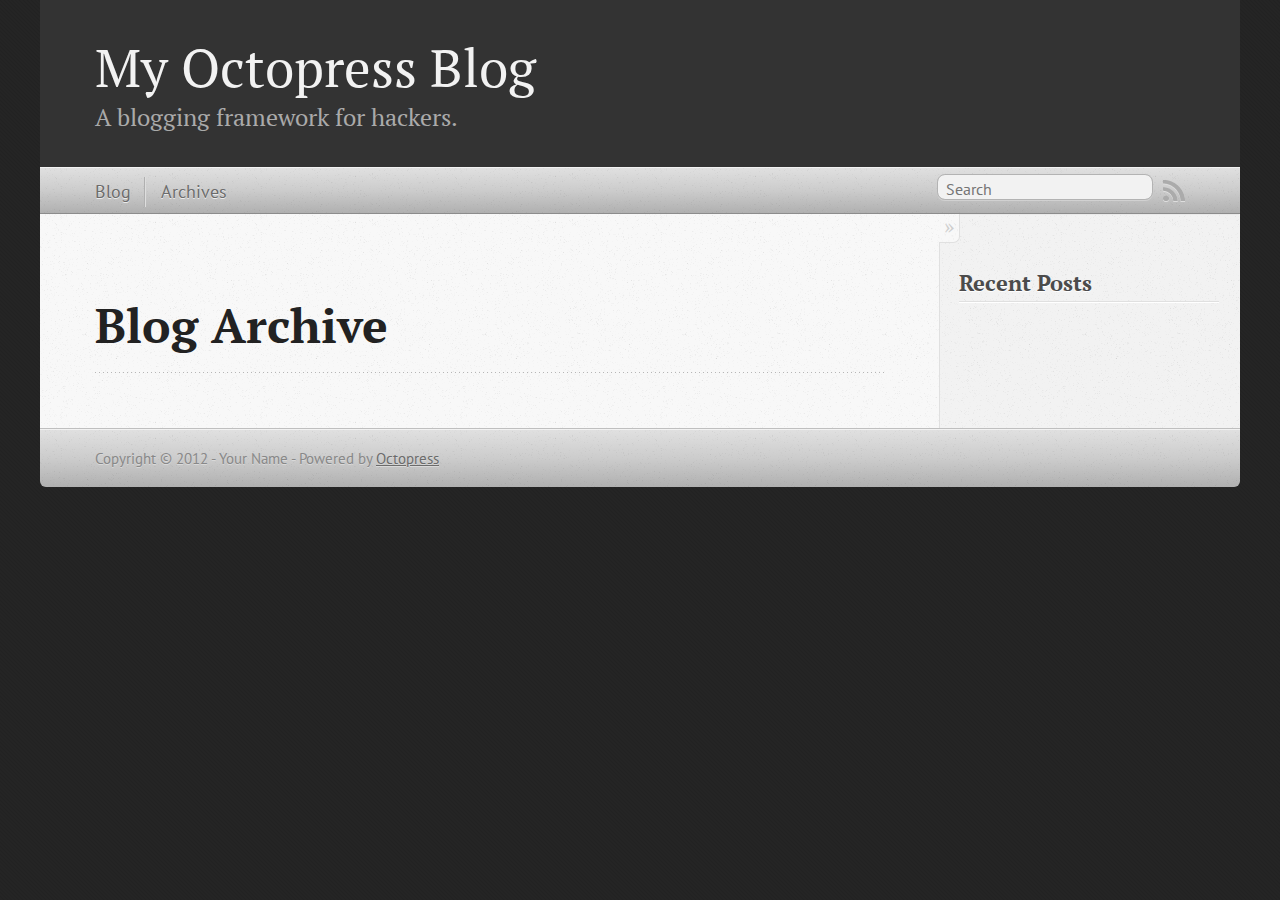
==== blog/archives/index.html @ cbdcf26c "Site updated at 2013-01-01 01:05:30 UTC" ====
<!DOCTYPE html>
<!--[if IEMobile 7 ]><html class="no-js iem7"><![endif]-->
<!--[if lt IE 9]><html class="no-js lte-ie8"><![endif]-->
<!--[if (gt IE 8)|(gt IEMobile 7)|!(IEMobile)|!(IE)]><!--><html class="no-js" lang="en"><!--<![endif]-->
<head>
  <meta charset="utf-8">
  <title>Blog Archive - My Octopress Blog</title>
  <meta name="author" content="Your Name">

  
  <meta name="description" content=" Blog Archive Recent Posts ">
  

  <!-- http://t.co/dKP3o1e -->
  <meta name="HandheldFriendly" content="True">
  <meta name="MobileOptimized" content="320">
  <meta name="viewport" content="width=device-width, initial-scale=1">

  
  <link rel="canonical" href="http://rmcl.github.com/blog/archives/">
  <link href="/favicon.png" rel="icon">
  <link href="/stylesheets/screen.css" media="screen, projection" rel="stylesheet" type="text/css">
  <script src="/javascripts/modernizr-2.0.js"></script>
  <script src="/javascripts/ender.js"></script>
  <script src="/javascripts/octopress.js" type="text/javascript"></script>
  <link href="/atom.xml" rel="alternate" title="My Octopress Blog" type="application/atom+xml">
  <!--Fonts from Google"s Web font directory at http://google.com/webfonts -->
<link href="http://fonts.googleapis.com/css?family=PT+Serif:regular,italic,bold,bolditalic" rel="stylesheet" type="text/css">
<link href="http://fonts.googleapis.com/css?family=PT+Sans:regular,italic,bold,bolditalic" rel="stylesheet" type="text/css">

  

</head>

<body   >
  <header role="banner"><hgroup>
  <h1><a href="/">My Octopress Blog</a></h1>
  
    <h2>A blogging framework for hackers.</h2>
  
</hgroup>

</header>
  <nav role="navigation"><ul class="subscription" data-subscription="rss">
  <li><a href="/atom.xml" rel="subscribe-rss" title="subscribe via RSS">RSS</a></li>
  
</ul>
  
<form action="http://google.com/search" method="get">
  <fieldset role="search">
    <input type="hidden" name="q" value="site:rmcl.github.com" />
    <input class="search" type="text" name="q" results="0" placeholder="Search"/>
  </fieldset>
</form>
  
<ul class="main-navigation">
  <li><a href="/">Blog</a></li>
  <li><a href="/blog/archives">Archives</a></li>
</ul>

</nav>
  <div id="main">
    <div id="content">
      <div>
<article role="article">
  
  <header>
    <h1 class="entry-title">Blog Archive</h1>
    
  </header>
  
  <div id="blog-archives">

</div>

  
</article>

</div>

<aside class="sidebar">
  
    <section>
  <h1>Recent Posts</h1>
  <ul id="recent_posts">
    
  </ul>
</section>






  
</aside>


    </div>
  </div>
  <footer role="contentinfo"><p>
  Copyright &copy; 2012 - Your Name -
  <span class="credit">Powered by <a href="http://octopress.org">Octopress</a></span>
</p>

</footer>
  







  <script type="text/javascript">
    (function(){
      var twitterWidgets = document.createElement('script');
      twitterWidgets.type = 'text/javascript';
      twitterWidgets.async = true;
      twitterWidgets.src = 'http://platform.twitter.com/widgets.js';
      document.getElementsByTagName('head')[0].appendChild(twitterWidgets);
    })();
  </script>





</body>
</html>
---- stylesheets/screen.css ----
html,body,div,span,applet,object,iframe,h1,h2,h3,h4,h5,h6,p,blockquote,pre,a,abbr,acronym,address,big,cite,code,del,dfn,em,img,ins,kbd,q,s,samp,small,strike,strong,sub,sup,tt,var,b,u,i,center,dl,dt,dd,ol,ul,li,fieldset,form,label,legend,table,caption,tbody,tfoot,thead,tr,th,td,article,aside,canvas,details,embed,figure,figcaption,footer,header,hgroup,menu,nav,output,ruby,section,summary,time,mark,audio,video{margin:0;padding:0;border:0;font:inherit;font-size:100%;vertical-align:baseline}html{line-height:1}ol,ul{list-style:none}table{border-collapse:collapse;border-spacing:0}caption,th,td{text-align:left;font-weight:normal;vertical-align:middle}q,blockquote{quotes:none}q:before,q:after,blockquote:before,blockquote:after{content:"";content:none}a img{border:none}article,aside,details,figcaption,figure,footer,header,hgroup,menu,nav,section,summary{display:block}article,aside,details,figcaption,figure,footer,header,hgroup,menu,nav,section,summary{display:block}a{color:#1863a1}a:visited{color:#751590}a:focus{color:#0181eb}a:hover{color:#0181eb}a:active{color:#01579f}aside.sidebar a{color:#1863a1}aside.sidebar a:focus{color:#0181eb}aside.sidebar a:hover{color:#0181eb}aside.sidebar a:active{color:#01579f}a{-webkit-transition:color 0.3s;-moz-transition:color 0.3s;-o-transition:color 0.3s;transition:color 0.3s}html{background:#252525 url('/images/line-tile.png?1357002258') top left}body>div{background:#f2f2f2 url('/images/noise.png?1357002258') top left;border-bottom:1px solid #bfbfbf}body>div>div{background:#f8f8f8 url('/images/noise.png?1357002258') top left;border-right:1px solid #e0e0e0}.heading,body>header h1,h1,h2,h3,h4,h5,h6{font-family:"PT Serif","Georgia","Helvetica Neue",Arial,sans-serif}.sans,body>header h2,article header p.meta,article>footer,#content .blog-index footer,html .gist .gist-file .gist-meta,#blog-archives a.category,#blog-archives time,aside.sidebar section,body>footer{font-family:"PT Sans","Helvetica Neue",Arial,sans-serif}.serif,body,#content .blog-index a[rel=full-article]{font-family:"PT Serif",Georgia,Times,"Times New Roman",serif}.mono,pre,code,tt,p code,li code{font-family:Menlo,Monaco,"Andale Mono","lucida console","Courier New",monospace}body>header h1{font-size:2.2em;font-family:"PT Serif","Georgia","Helvetica Neue",Arial,sans-serif;font-weight:normal;line-height:1.2em;margin-bottom:0.6667em}body>header h2{font-family:"PT Serif","Georgia","Helvetica Neue",Arial,sans-serif}body{line-height:1.5em;color:#222}h1{font-size:2.2em;line-height:1.2em}@media only screen and (min-width: 992px){body{font-size:1.15em}h1{font-size:2.6em;line-height:1.2em}}h1,h2,h3,h4,h5,h6{text-rendering:optimizelegibility;margin-bottom:1em;font-weight:bold}h2,section h1{font-size:1.5em}h3,section h2,section section h1{font-size:1.3em}h4,section h3,section section h2,section section section h1{font-size:1em}h5,section h4,section section h3{font-size:.9em}h6,section h5,section section h4,section section section h3{font-size:.8em}p,blockquote,ul,ol{margin-bottom:1.5em}ul{list-style-type:disc}ul ul{list-style-type:circle;margin-bottom:0px}ul ul ul{list-style-type:square;margin-bottom:0px}ol{list-style-type:decimal}ol ol{list-style-type:lower-alpha;margin-bottom:0px}ol ol ol{list-style-type:lower-roman;margin-bottom:0px}ul,ul ul,ul ol,ol,ol ul,ol ol{margin-left:1.3em}strong{font-weight:bold}em{font-style:italic}sup,sub{font-size:0.8em;position:relative;display:inline-block}sup{top:-0.5em}sub{bottom:-0.5em}q{font-style:italic}q:before{content:"\201C"}q:after{content:"\201D"}em,dfn{font-style:italic}strong,dfn{font-weight:bold}del,s{text-decoration:line-through}abbr,acronym{border-bottom:1px dotted;cursor:help}sub,sup{line-height:0}hr{margin-bottom:0.2em}small{font-size:.8em}big{font-size:1.2em}blockquote{font-style:italic;position:relative;font-size:1.2em;line-height:1.5em;padding-left:1em;border-left:4px solid rgba(170,170,170,0.5)}blockquote cite{font-style:italic}blockquote cite a{color:#aaa !important;word-wrap:break-word}blockquote cite:before{content:'\2014';padding-right:.3em;padding-left:.3em;color:#aaa}@media only screen and (min-width: 992px){blockquote{padding-left:1.5em;border-left-width:4px}}.pullquote-right:before,.pullquote-left:before{padding:0;border:none;content:attr(data-pullquote);float:right;width:45%;margin:.5em 0 1em 1.5em;position:relative;top:7px;font-size:1.4em;line-height:1.45em}.pullquote-left:before{float:left;margin:.5em 1.5em 1em 0}.force-wrap,article a,aside.sidebar a{white-space:-moz-pre-wrap;white-space:-pre-wrap;white-space:-o-pre-wrap;white-space:pre-wrap;word-wrap:break-word}.group,body>header,body>nav,body>footer,body #content>article,body #content>div>article,body #content>div>section,body div.pagination,aside.sidebar,#main,#content,.sidebar{*zoom:1}.group:after,body>header:after,body>nav:after,body>footer:after,body #content>article:after,body #content>div>article:after,body #content>div>section:after,body div.pagination:after,aside.sidebar:after,#main:after,#content:after,.sidebar:after{content:"";display:table;clear:both}body{-webkit-text-size-adjust:none;max-width:1200px;position:relative;margin:0 auto}body>header,body>nav,body>footer,body #content>article,body #content>div>article,body #content>div>section{padding-left:18px;padding-right:18px}@media only screen and (min-width: 480px){body>header,body>nav,body>footer,body #content>article,body #content>div>article,body #content>div>section{padding-left:25px;padding-right:25px}}@media only screen and (min-width: 768px){body>header,body>nav,body>footer,body #content>article,body #content>div>article,body #content>div>section{padding-left:35px;padding-right:35px}}@media only screen and (min-width: 992px){body>header,body>nav,body>footer,body #content>article,body #content>div>article,body #content>div>section{padding-left:55px;padding-right:55px}}body div.pagination{margin-left:18px;margin-right:18px}@media only screen and (min-width: 480px){body div.pagination{margin-left:25px;margin-right:25px}}@media only screen and (min-width: 768px){body div.pagination{margin-left:35px;margin-right:35px}}@media only screen and (min-width: 992px){body div.pagination{margin-left:55px;margin-right:55px}}body>header{font-size:1em;padding-top:1.5em;padding-bottom:1.5em}#content{overflow:hidden}#content>div,#content>article{width:100%}aside.sidebar{float:none;padding:0 18px 1px;background-color:#f7f7f7;border-top:1px solid #e0e0e0}.flex-content,article img,article video,article .flash-video,aside.sidebar img{max-width:100%;height:auto}.basic-alignment.left,article img.left,article video.left,article .left.flash-video,aside.sidebar img.left{float:left;margin-right:1.5em}.basic-alignment.right,article img.right,article video.right,article .right.flash-video,aside.sidebar img.right{float:right;margin-left:1.5em}.basic-alignment.center,article img.center,article video.center,article .center.flash-video,aside.sidebar img.center{display:block;margin:0 auto 1.5em}.basic-alignment.left,article img.left,article video.left,article .left.flash-video,aside.sidebar img.left,.basic-alignment.right,article img.right,article video.right,article .right.flash-video,aside.sidebar img.right{margin-bottom:.8em}.toggle-sidebar,.no-sidebar .toggle-sidebar{display:none}@media only screen and (min-width: 750px){body.sidebar-footer aside.sidebar{float:none;width:auto;clear:left;margin:0;padding:0 35px 1px;background-color:#f7f7f7;border-top:1px solid #eaeaea}body.sidebar-footer aside.sidebar section.odd,body.sidebar-footer aside.sidebar section.even{float:left;width:48%}body.sidebar-footer aside.sidebar section.odd{margin-left:0}body.sidebar-footer aside.sidebar section.even{margin-left:4%}body.sidebar-footer aside.sidebar.thirds section{width:30%;margin-left:5%}body.sidebar-footer aside.sidebar.thirds section.first{margin-left:0;clear:both}}body.sidebar-footer #content{margin-right:0px}body.sidebar-footer .toggle-sidebar{display:none}@media only screen and (min-width: 550px){body>header{font-size:1em}}@media only screen and (min-width: 750px){aside.sidebar{float:none;width:auto;clear:left;margin:0;padding:0 35px 1px;background-color:#f7f7f7;border-top:1px solid #eaeaea}aside.sidebar section.odd,aside.sidebar section.even{float:left;width:48%}aside.sidebar section.odd{margin-left:0}aside.sidebar section.even{margin-left:4%}aside.sidebar.thirds section{width:30%;margin-left:5%}aside.sidebar.thirds section.first{margin-left:0;clear:both}}@media only screen and (min-width: 768px){body{-webkit-text-size-adjust:auto}body>header{font-size:1.2em}#main{padding:0;margin:0 auto}#content{overflow:visible;margin-right:240px;position:relative}.no-sidebar #content{margin-right:0;border-right:0}.collapse-sidebar #content{margin-right:20px}#content>div,#content>article{padding-top:17.5px;padding-bottom:17.5px;float:left}aside.sidebar{width:210px;padding:0 15px 15px;background:none;clear:none;float:left;margin:0 -100% 0 0}aside.sidebar section{width:auto;margin-left:0}aside.sidebar section.odd,aside.sidebar section.even{float:none;width:auto;margin-left:0}.collapse-sidebar aside.sidebar{float:none;width:auto;clear:left;margin:0;padding:0 35px 1px;background-color:#f7f7f7;border-top:1px solid #eaeaea}.collapse-sidebar aside.sidebar section.odd,.collapse-sidebar aside.sidebar section.even{float:left;width:48%}.collapse-sidebar aside.sidebar section.odd{margin-left:0}.collapse-sidebar aside.sidebar section.even{margin-left:4%}.collapse-sidebar aside.sidebar.thirds section{width:30%;margin-left:5%}.collapse-sidebar aside.sidebar.thirds section.first{margin-left:0;clear:both}}@media only screen and (min-width: 992px){body>header{font-size:1.3em}#content{margin-right:300px}#content>div,#content>article{padding-top:27.5px;padding-bottom:27.5px}aside.sidebar{width:260px;padding:1.2em 20px 20px}.collapse-sidebar aside.sidebar{padding-left:55px;padding-right:55px}}@media only screen and (min-width: 768px){ul,ol{margin-left:0}}body>header{background:#333}body>header h1{display:inline-block;margin:0}body>header h1 a,body>header h1 a:visited,body>header h1 a:hover{color:#f2f2f2;text-decoration:none}body>header h2{margin:.2em 0 0;font-size:1em;color:#aaa;font-weight:normal}body>nav{position:relative;background-color:#ccc;background:url('/images/noise.png?1357002258'),-webkit-gradient(linear, 50% 0%, 50% 100%, color-stop(0%, #e0e0e0), color-stop(50%, #cccccc), color-stop(100%, #b0b0b0));background:url('/images/noise.png?1357002258'),-webkit-linear-gradient(#e0e0e0,#cccccc,#b0b0b0);background:url('/images/noise.png?1357002258'),-moz-linear-gradient(#e0e0e0,#cccccc,#b0b0b0);background:url('/images/noise.png?1357002258'),-o-linear-gradient(#e0e0e0,#cccccc,#b0b0b0);background:url('/images/noise.png?1357002258'),linear-gradient(#e0e0e0,#cccccc,#b0b0b0);border-top:1px solid #f2f2f2;border-bottom:1px solid #8c8c8c;padding-top:.35em;padding-bottom:.35em}body>nav form{-webkit-background-clip:padding;-moz-background-clip:padding;background-clip:padding-box;margin:0;padding:0}body>nav form .search{padding:.3em .5em 0;font-size:.85em;font-family:"PT Sans","Helvetica Neue",Arial,sans-serif;line-height:1.1em;width:95%;-webkit-border-radius:0.5em;-moz-border-radius:0.5em;-ms-border-radius:0.5em;-o-border-radius:0.5em;border-radius:0.5em;-webkit-background-clip:padding;-moz-background-clip:padding;background-clip:padding-box;-webkit-box-shadow:#d1d1d1 0 1px;-moz-box-shadow:#d1d1d1 0 1px;box-shadow:#d1d1d1 0 1px;background-color:#f2f2f2;border:1px solid #b3b3b3;color:#888}body>nav form .search:focus{color:#444;border-color:#80b1df;-webkit-box-shadow:#80b1df 0 0 4px,#80b1df 0 0 3px inset;-moz-box-shadow:#80b1df 0 0 4px,#80b1df 0 0 3px inset;box-shadow:#80b1df 0 0 4px,#80b1df 0 0 3px inset;background-color:#fff;outline:none}body>nav fieldset[role=search]{float:right;width:48%}body>nav fieldset.mobile-nav{float:left;width:48%}body>nav fieldset.mobile-nav select{width:100%;font-size:.8em;border:1px solid #888}body>nav ul{display:none}@media only screen and (min-width: 550px){body>nav{font-size:.9em}body>nav ul{margin:0;padding:0;border:0;overflow:hidden;*zoom:1;float:left;display:block;padding-top:.15em}body>nav ul li{list-style-image:none;list-style-type:none;margin-left:0;white-space:nowrap;display:inline;float:left;padding-left:0;padding-right:0}body>nav ul li:first-child,body>nav ul li.first{padding-left:0}body>nav ul li:last-child{padding-right:0}body>nav ul li.last{padding-right:0}body>nav ul.subscription{margin-left:.8em;float:right}body>nav ul.subscription li:last-child a{padding-right:0}body>nav ul li{margin:0}body>nav a{color:#6b6b6b;font-family:"PT Sans","Helvetica Neue",Arial,sans-serif;text-shadow:#ebebeb 0 1px;float:left;text-decoration:none;font-size:1.1em;padding:.1em 0;line-height:1.5em}body>nav a:visited{color:#6b6b6b}body>nav a:hover{color:#2b2b2b}body>nav li+li{border-left:1px solid #b0b0b0;margin-left:.8em}body>nav li+li a{padding-left:.8em;border-left:1px solid #dedede}body>nav form{float:right;text-align:left;padding-left:.8em;width:175px}body>nav form .search{width:93%;font-size:.95em;line-height:1.2em}body>nav ul[data-subscription$=email]+form{width:97px}body>nav ul[data-subscription$=email]+form .search{width:91%}body>nav fieldset.mobile-nav{display:none}body>nav fieldset[role=search]{width:99%}}@media only screen and (min-width: 992px){body>nav form{width:215px}body>nav ul[data-subscription$=email]+form{width:147px}}.no-placeholder body>nav .search{background:#f2f2f2 url('/images/search.png?1357002258') 0.3em 0.25em no-repeat;text-indent:1.3em}@media only screen and (min-width: 550px){.maskImage body>nav ul[data-subscription$=email]+form{width:123px}}@media only screen and (min-width: 992px){.maskImage body>nav ul[data-subscription$=email]+form{width:173px}}.maskImage ul.subscription{position:relative;top:.2em}.maskImage ul.subscription li,.maskImage ul.subscription a{border:0;padding:0}.maskImage a[rel=subscribe-rss]{position:relative;top:0px;text-indent:-999999em;background-color:#dedede;border:0;padding:0}.maskImage a[rel=subscribe-rss],.maskImage a[rel=subscribe-rss]:after{-webkit-mask-image:url('/images/rss.png?1357002258');-moz-mask-image:url('/images/rss.png?1357002258');-ms-mask-image:url('/images/rss.png?1357002258');-o-mask-image:url('/images/rss.png?1357002258');mask-image:url('/images/rss.png?1357002258');-webkit-mask-repeat:no-repeat;-moz-mask-repeat:no-repeat;-ms-mask-repeat:no-repeat;-o-mask-repeat:no-repeat;mask-repeat:no-repeat;width:22px;height:22px}.maskImage a[rel=subscribe-rss]:after{content:"";position:absolute;top:-1px;left:0;background-color:#ababab}.maskImage a[rel=subscribe-rss]:hover:after{background-color:#9e9e9e}.maskImage a[rel=subscribe-email]{position:relative;top:0px;text-indent:-999999em;background-color:#dedede;border:0;padding:0}.maskImage a[rel=subscribe-email],.maskImage a[rel=subscribe-email]:after{-webkit-mask-image:url('/images/email.png?1357002258');-moz-mask-image:url('/images/email.png?1357002258');-ms-mask-image:url('/images/email.png?1357002258');-o-mask-image:url('/images/email.png?1357002258');mask-image:url('/images/email.png?1357002258');-webkit-mask-repeat:no-repeat;-moz-mask-repeat:no-repeat;-ms-mask-repeat:no-repeat;-o-mask-repeat:no-repeat;mask-repeat:no-repeat;width:28px;height:22px}.maskImage a[rel=subscribe-email]:after{content:"";position:absolute;top:-1px;left:0;background-color:#ababab}.maskImage a[rel=subscribe-email]:hover:after{background-color:#9e9e9e}article{padding-top:1em}article header{position:relative;padding-top:2em;padding-bottom:1em;margin-bottom:1em;background:url('[data-uri]') bottom left repeat-x}article header h1{margin:0}article header h1 a{text-decoration:none}article header h1 a:hover{text-decoration:underline}article header p{font-size:.9em;color:#aaa;margin:0}article header p.meta{text-transform:uppercase;position:absolute;top:0}@media only screen and (min-width: 768px){article header{margin-bottom:1.5em;padding-bottom:1em;background:url('[data-uri]') bottom left repeat-x}}article h2{padding-top:0.8em;background:url('[data-uri]') top left repeat-x}.entry-content article h2:first-child,article header+h2{padding-top:0}article h2:first-child,article header+h2{background:none}article .feature{padding-top:.5em;margin-bottom:1em;padding-bottom:1em;background:url('[data-uri]') bottom left repeat-x;font-size:2.0em;font-style:italic;line-height:1.3em}article img,article video,article .flash-video{-webkit-border-radius:0.3em;-moz-border-radius:0.3em;-ms-border-radius:0.3em;-o-border-radius:0.3em;border-radius:0.3em;-webkit-box-shadow:rgba(0,0,0,0.15) 0 1px 4px;-moz-box-shadow:rgba(0,0,0,0.15) 0 1px 4px;box-shadow:rgba(0,0,0,0.15) 0 1px 4px;-webkit-box-sizing:border-box;-moz-box-sizing:border-box;box-sizing:border-box;border:#fff 0.5em solid}article video,article .flash-video{margin:0 auto 1.5em}article video{display:block;width:100%}article .flash-video>div{position:relative;display:block;padding-bottom:56.25%;padding-top:1px;height:0;overflow:hidden}article .flash-video>div iframe,article .flash-video>div object,article .flash-video>div embed{position:absolute;top:0;left:0;width:100%;height:100%}article>footer{padding-bottom:2.5em;margin-top:2em}article>footer p.meta{margin-bottom:.8em;font-size:.85em;clear:both;overflow:hidden}.blog-index article+article{background:url('[data-uri]') top left repeat-x}#content .blog-index{padding-top:0;padding-bottom:0}#content .blog-index article{padding-top:2em}#content .blog-index article header{background:none;padding-bottom:0}#content .blog-index article h1{font-size:2.2em}#content .blog-index article h1 a{color:inherit}#content .blog-index article h1 a:hover{color:#0181eb}#content .blog-index a[rel=full-article]{background:#ebebeb;display:inline-block;padding:.4em .8em;margin-right:.5em;text-decoration:none;color:#666;-webkit-transition:background-color 0.5s;-moz-transition:background-color 0.5s;-o-transition:background-color 0.5s;transition:background-color 0.5s}#content .blog-index a[rel=full-article]:hover{background:#0181eb;text-shadow:none;color:#f8f8f8}#content .blog-index footer{margin-top:1em}.separator,article>footer .byline+time:before,article>footer time+time:before,article>footer .comments:before,article>footer .byline ~ .categories:before{content:"\2022 ";padding:0 .4em 0 .2em;display:inline-block}#content div.pagination{text-align:center;font-size:.95em;position:relative;background:url('[data-uri]') top left repeat-x;padding-top:1.5em;padding-bottom:1.5em}#content div.pagination a{text-decoration:none;color:#aaa}#content div.pagination a.prev{position:absolute;left:0}#content div.pagination a.next{position:absolute;right:0}#content div.pagination a:hover{color:#0181eb}#content div.pagination a[href*=archive]:before,#content div.pagination a[href*=archive]:after{content:'\2014';padding:0 .3em}p.meta+.sharing{padding-top:1em;padding-left:0;background:url('[data-uri]') top left repeat-x}#fb-root{display:none}.highlight,html .gist .gist-file .gist-syntax .gist-highlight{border:1px solid #05232b !important}.highlight table td.code,html .gist .gist-file .gist-syntax .gist-highlight table td.code{width:100%}.highlight .line-numbers,html .gist .gist-file .gist-syntax .highlight .line_numbers{text-align:right;font-size:13px;line-height:1.45em;background:#073642 url('/images/noise.png?1357002258') top left !important;border-right:1px solid #00232c !important;-webkit-box-shadow:#083e4b -1px 0 inset;-moz-box-shadow:#083e4b -1px 0 inset;box-shadow:#083e4b -1px 0 inset;text-shadow:#021014 0 -1px;padding:.8em !important;-webkit-border-radius:0;-moz-border-radius:0;-ms-border-radius:0;-o-border-radius:0;border-radius:0}.highlight .line-numbers span,html .gist .gist-file .gist-syntax .highlight .line_numbers span{color:#586e75 !important}figure.code,.gist-file,pre{-webkit-box-shadow:rgba(0,0,0,0.06) 0 0 10px;-moz-box-shadow:rgba(0,0,0,0.06) 0 0 10px;box-shadow:rgba(0,0,0,0.06) 0 0 10px}figure.code .highlight pre,.gist-file .highlight pre,pre .highlight pre{-webkit-box-shadow:none;-moz-box-shadow:none;box-shadow:none}.gist .highlight *::-moz-selection,figure.code .highlight *::-moz-selection{background:#386774;color:inherit;text-shadow:#002b36 0 1px}.gist .highlight *::-webkit-selection,figure.code .highlight *::-webkit-selection{background:#386774;color:inherit;text-shadow:#002b36 0 1px}.gist .highlight *::selection,figure.code .highlight *::selection{background:#386774;color:inherit;text-shadow:#002b36 0 1px}html .gist .gist-file{margin-bottom:1.8em;position:relative;border:none;padding-top:26px !important}html .gist .gist-file .highlight{margin-bottom:0}html .gist .gist-file .gist-syntax{border-bottom:0 !important;background:none !important}html .gist .gist-file .gist-syntax .gist-highlight{background:#002b36 !important}html .gist .gist-file .gist-syntax .highlight pre{padding:0}html .gist .gist-file .gist-meta{padding:.6em 0.8em;border:1px solid #083e4b !important;color:#586e75;font-size:.7em !important;background:#073642 url('/images/noise.png?1357002258') top left;line-height:1.5em}html .gist .gist-file .gist-meta a{color:#75878b !important;text-decoration:none}html .gist .gist-file .gist-meta a:hover{text-decoration:underline}html .gist .gist-file .gist-meta a:hover{color:#93a1a1 !important}html .gist .gist-file .gist-meta a[href*='#file']{position:absolute;top:0;left:0;right:-10px;color:#474747 !important}html .gist .gist-file .gist-meta a[href*='#file']:hover{color:#1863a1 !important}html .gist .gist-file .gist-meta a[href*=raw]{top:.4em}pre{background:#002b36 url('/images/noise.png?1357002258') top left;-webkit-border-radius:0.4em;-moz-border-radius:0.4em;-ms-border-radius:0.4em;-o-border-radius:0.4em;border-radius:0.4em;border:1px solid #05232b;line-height:1.45em;font-size:13px;margin-bottom:2.1em;padding:.8em 1em;color:#93a1a1;overflow:auto}h3.filename+pre{-moz-border-radius-topleft:0px;-webkit-border-top-left-radius:0px;border-top-left-radius:0px;-moz-border-radius-topright:0px;-webkit-border-top-right-radius:0px;border-top-right-radius:0px}p code,li code{display:inline-block;white-space:no-wrap;background:#fff;font-size:.8em;line-height:1.5em;color:#555;border:1px solid #ddd;-webkit-border-radius:0.4em;-moz-border-radius:0.4em;-ms-border-radius:0.4em;-o-border-radius:0.4em;border-radius:0.4em;padding:0 .3em;margin:-1px 0}p pre code,li pre code{font-size:1em !important;background:none;border:none}.pre-code,html .gist .gist-file .gist-syntax .highlight pre,.highlight code{font-family:Menlo,Monaco,"Andale Mono","lucida console","Courier New",monospace !important;overflow:scroll;overflow-y:hidden;display:block;padding:.8em;overflow-x:auto;line-height:1.45em;background:#002b36 url('/images/noise.png?1357002258') top left !important;color:#93a1a1 !important}.pre-code span,html .gist .gist-file .gist-syntax .highlight pre span,.highlight code span{color:#93a1a1 !important}.pre-code span,html .gist .gist-file .gist-syntax .highlight pre span,.highlight code span{font-style:normal !important;font-weight:normal !important}.pre-code .c,html .gist .gist-file .gist-syntax .highlight pre .c,.highlight code .c{color:#586e75 !important;font-style:italic !important}.pre-code .cm,html .gist .gist-file .gist-syntax .highlight pre .cm,.highlight code .cm{color:#586e75 !important;font-style:italic !important}.pre-code .cp,html .gist .gist-file .gist-syntax .highlight pre .cp,.highlight code .cp{color:#586e75 !important;font-style:italic !important}.pre-code .c1,html .gist .gist-file .gist-syntax .highlight pre .c1,.highlight code .c1{color:#586e75 !important;font-style:italic !important}.pre-code .cs,html .gist .gist-file .gist-syntax .highlight pre .cs,.highlight code .cs{color:#586e75 !important;font-weight:bold !important;font-style:italic !important}.pre-code .err,html .gist .gist-file .gist-syntax .highlight pre .err,.highlight code .err{color:#dc322f !important;background:none !important}.pre-code .k,html .gist .gist-file .gist-syntax .highlight pre .k,.highlight code .k{color:#cb4b16 !important}.pre-code .o,html .gist .gist-file .gist-syntax .highlight pre .o,.highlight code .o{color:#93a1a1 !important;font-weight:bold !important}.pre-code .p,html .gist .gist-file .gist-syntax .highlight pre .p,.highlight code .p{color:#93a1a1 !important}.pre-code .ow,html .gist .gist-file .gist-syntax .highlight pre .ow,.highlight code .ow{color:#2aa198 !important;font-weight:bold !important}.pre-code .gd,html .gist .gist-file .gist-syntax .highlight pre .gd,.highlight code .gd{color:#93a1a1 !important;background-color:#372c34 !important;display:inline-block}.pre-code .gd .x,html .gist .gist-file .gist-syntax .highlight pre .gd .x,.highlight code .gd .x{color:#93a1a1 !important;background-color:#4d2d33 !important;display:inline-block}.pre-code .ge,html .gist .gist-file .gist-syntax .highlight pre .ge,.highlight code .ge{color:#93a1a1 !important;font-style:italic !important}.pre-code .gh,html .gist .gist-file .gist-syntax .highlight pre .gh,.highlight code .gh{color:#586e75 !important}.pre-code .gi,html .gist .gist-file .gist-syntax .highlight pre .gi,.highlight code .gi{color:#93a1a1 !important;background-color:#1a412b !important;display:inline-block}.pre-code .gi .x,html .gist .gist-file .gist-syntax .highlight pre .gi .x,.highlight code .gi .x{color:#93a1a1 !important;background-color:#355720 !important;display:inline-block}.pre-code .gs,html .gist .gist-file .gist-syntax .highlight pre .gs,.highlight code .gs{color:#93a1a1 !important;font-weight:bold !important}.pre-code .gu,html .gist .gist-file .gist-syntax .highlight pre .gu,.highlight code .gu{color:#6c71c4 !important}.pre-code .kc,html .gist .gist-file .gist-syntax .highlight pre .kc,.highlight code .kc{color:#859900 !important;font-weight:bold !important}.pre-code .kd,html .gist .gist-file .gist-syntax .highlight pre .kd,.highlight code .kd{color:#268bd2 !important}.pre-code .kp,html .gist .gist-file .gist-syntax .highlight pre .kp,.highlight code .kp{color:#cb4b16 !important;font-weight:bold !important}.pre-code .kr,html .gist .gist-file .gist-syntax .highlight pre .kr,.highlight code .kr{color:#d33682 !important;font-weight:bold !important}.pre-code .kt,html .gist .gist-file .gist-syntax .highlight pre .kt,.highlight code .kt{color:#2aa198 !important}.pre-code .n,html .gist .gist-file .gist-syntax .highlight pre .n,.highlight code .n{color:#268bd2 !important}.pre-code .na,html .gist .gist-file .gist-syntax .highlight pre .na,.highlight code .na{color:#268bd2 !important}.pre-code .nb,html .gist .gist-file .gist-syntax .highlight pre .nb,.highlight code .nb{color:#859900 !important}.pre-code .nc,html .gist .gist-file .gist-syntax .highlight pre .nc,.highlight code .nc{color:#d33682 !important}.pre-code .no,html .gist .gist-file .gist-syntax .highlight pre .no,.highlight code .no{color:#b58900 !important}.pre-code .nl,html .gist .gist-file .gist-syntax .highlight pre .nl,.highlight code .nl{color:#859900 !important}.pre-code .ne,html .gist .gist-file .gist-syntax .highlight pre .ne,.highlight code .ne{color:#268bd2 !important;font-weight:bold !important}.pre-code .nf,html .gist .gist-file .gist-syntax .highlight pre .nf,.highlight code .nf{color:#268bd2 !important;font-weight:bold !important}.pre-code .nn,html .gist .gist-file .gist-syntax .highlight pre .nn,.highlight code .nn{color:#b58900 !important}.pre-code .nt,html .gist .gist-file .gist-syntax .highlight pre .nt,.highlight code .nt{color:#268bd2 !important;font-weight:bold !important}.pre-code .nx,html .gist .gist-file .gist-syntax .highlight pre .nx,.highlight code .nx{color:#b58900 !important}.pre-code .vg,html .gist .gist-file .gist-syntax .highlight pre .vg,.highlight code .vg{color:#268bd2 !important}.pre-code .vi,html .gist .gist-file .gist-syntax .highlight pre .vi,.highlight code .vi{color:#268bd2 !important}.pre-code .nv,html .gist .gist-file .gist-syntax .highlight pre .nv,.highlight code .nv{color:#268bd2 !important}.pre-code .mf,html .gist .gist-file .gist-syntax .highlight pre .mf,.highlight code .mf{color:#2aa198 !important}.pre-code .m,html .gist .gist-file .gist-syntax .highlight pre .m,.highlight code .m{color:#2aa198 !important}.pre-code .mh,html .gist .gist-file .gist-syntax .highlight pre .mh,.highlight code .mh{color:#2aa198 !important}.pre-code .mi,html .gist .gist-file .gist-syntax .highlight pre .mi,.highlight code .mi{color:#2aa198 !important}.pre-code .s,html .gist .gist-file .gist-syntax .highlight pre .s,.highlight code .s{color:#2aa198 !important}.pre-code .sd,html .gist .gist-file .gist-syntax .highlight pre .sd,.highlight code .sd{color:#2aa198 !important}.pre-code .s2,html .gist .gist-file .gist-syntax .highlight pre .s2,.highlight code .s2{color:#2aa198 !important}.pre-code .se,html .gist .gist-file .gist-syntax .highlight pre .se,.highlight code .se{color:#dc322f !important}.pre-code .si,html .gist .gist-file .gist-syntax .highlight pre .si,.highlight code .si{color:#268bd2 !important}.pre-code .sr,html .gist .gist-file .gist-syntax .highlight pre .sr,.highlight code .sr{color:#2aa198 !important}.pre-code .s1,html .gist .gist-file .gist-syntax .highlight pre .s1,.highlight code .s1{color:#2aa198 !important}.pre-code div .gd,html .gist .gist-file .gist-syntax .highlight pre div .gd,.highlight code div .gd,.pre-code div .gd .x,html .gist .gist-file .gist-syntax .highlight pre div .gd .x,.highlight code div .gd .x,.pre-code div .gi,html .gist .gist-file .gist-syntax .highlight pre div .gi,.highlight code div .gi,.pre-code div .gi .x,html .gist .gist-file .gist-syntax .highlight pre div .gi .x,.highlight code div .gi .x{display:inline-block;width:100%}.highlight,.gist-highlight{margin-bottom:1.8em;background:#002b36;overflow-y:hidden;overflow-x:auto}.highlight pre,.gist-highlight pre{background:none;-webkit-border-radius:0px;-moz-border-radius:0px;-ms-border-radius:0px;-o-border-radius:0px;border-radius:0px;border:none;padding:0;margin-bottom:0}pre::-webkit-scrollbar,.highlight::-webkit-scrollbar,.gist-highlight::-webkit-scrollbar{height:.5em;background:rgba(255,255,255,0.15)}pre::-webkit-scrollbar-thumb:horizontal,.highlight::-webkit-scrollbar-thumb:horizontal,.gist-highlight::-webkit-scrollbar-thumb:horizontal{background:rgba(255,255,255,0.2);-webkit-border-radius:4px;border-radius:4px}.highlight code{background:#000}figure.code{background:none;padding:0;border:0;margin-bottom:1.5em}figure.code pre{margin-bottom:0}figure.code figcaption{position:relative}figure.code .highlight{margin-bottom:0}.code-title,html .gist .gist-file .gist-meta a[href*='#file'],h3.filename,figure.code figcaption{text-align:center;font-size:13px;line-height:2em;text-shadow:#cbcccc 0 1px 0;color:#474747;font-weight:normal;margin-bottom:0;-moz-border-radius-topleft:5px;-webkit-border-top-left-radius:5px;border-top-left-radius:5px;-moz-border-radius-topright:5px;-webkit-border-top-right-radius:5px;border-top-right-radius:5px;font-family:"Helvetica Neue", Arial, "Lucida Grande", "Lucida Sans Unicode", Lucida, sans-serif;background:#aaa url('/images/code_bg.png?1357002258') top repeat-x;border:1px solid #565656;border-top-color:#cbcbcb;border-left-color:#a5a5a5;border-right-color:#a5a5a5;border-bottom:0}.download-source,html .gist .gist-file .gist-meta a[href*=raw],figure.code figcaption a{position:absolute;right:.8em;text-decoration:none;color:#666 !important;z-index:1;font-size:13px;text-shadow:#cbcccc 0 1px 0;padding-left:3em}.download-source:hover,html .gist .gist-file .gist-meta a[href*=raw]:hover,figure.code figcaption a:hover{text-decoration:underline}#archive #content>div,#archive #content>div>article{padding-top:0}#blog-archives{color:#aaa}#blog-archives article{padding:1em 0 1em;position:relative;background:url('[data-uri]') bottom left repeat-x}#blog-archives article:last-child{background:none}#blog-archives article footer{padding:0;margin:0}#blog-archives h1{color:#222;margin-bottom:.3em}#blog-archives h2{display:none}#blog-archives h1{font-size:1.5em}#blog-archives h1 a{text-decoration:none;color:inherit;font-weight:normal;display:inline-block}#blog-archives h1 a:hover{text-decoration:underline}#blog-archives h1 a:hover{color:#0181eb}#blog-archives a.category,#blog-archives time{color:#aaa}#blog-archives .entry-content{display:none}#blog-archives time{font-size:.9em;line-height:1.2em}#blog-archives time .month,#blog-archives time .day{display:inline-block}#blog-archives time .month{text-transform:uppercase}#blog-archives p{margin-bottom:1em}#blog-archives a,#blog-archives .entry-content a{color:inherit}#blog-archives a:hover,#blog-archives .entry-content a:hover{color:#0181eb}#blog-archives a:hover{color:#0181eb}@media only screen and (min-width: 550px){#blog-archives article{margin-left:5em}#blog-archives h2{margin-bottom:.3em;font-weight:normal;display:inline-block;position:relative;top:-1px;float:left}#blog-archives h2:first-child{padding-top:.75em}#blog-archives time{position:absolute;text-align:right;left:0em;top:1.8em}#blog-archives .year{display:none}#blog-archives article{padding-left:4.5em;padding-bottom:.7em}#blog-archives a.category{line-height:1.1em}}#content>.category article{margin-left:0;padding-left:6.8em}#content>.category .year{display:inline}.side-shadow-border,aside.sidebar section h1,aside.sidebar li{-webkit-box-shadow:#fff 0 1px;-moz-box-shadow:#fff 0 1px;box-shadow:#fff 0 1px}aside.sidebar{overflow:hidden;color:#4b4b4b;text-shadow:#fff 0 1px}aside.sidebar section{font-size:.8em;line-height:1.4em;margin-bottom:1.5em}aside.sidebar section h1{margin:1.5em 0 0;padding-bottom:.2em;border-bottom:1px solid #e0e0e0}aside.sidebar section h1+p{padding-top:.4em}aside.sidebar img{-webkit-border-radius:0.3em;-moz-border-radius:0.3em;-ms-border-radius:0.3em;-o-border-radius:0.3em;border-radius:0.3em;-webkit-box-shadow:rgba(0,0,0,0.15) 0 1px 4px;-moz-box-shadow:rgba(0,0,0,0.15) 0 1px 4px;box-shadow:rgba(0,0,0,0.15) 0 1px 4px;-webkit-box-sizing:border-box;-moz-box-sizing:border-box;box-sizing:border-box;border:#fff 0.3em solid}aside.sidebar ul{margin-bottom:0.5em;margin-left:0}aside.sidebar li{list-style:none;padding:.5em 0;margin:0;border-bottom:1px solid #e0e0e0}aside.sidebar li p:last-child{margin-bottom:0}aside.sidebar a{color:inherit;-webkit-transition:color 0.5s;-moz-transition:color 0.5s;-o-transition:color 0.5s;transition:color 0.5s}aside.sidebar:hover a{color:#1863a1}aside.sidebar:hover a:hover{color:#0181eb}.aside-alt-link,#tweets a[href*='twitter.com/search'],#pinboard_linkroll .pin-tag{color:#7e7e7e}.aside-alt-link:hover,#tweets a[href*='twitter.com/search']:hover,#pinboard_linkroll .pin-tag:hover{color:#0181eb}@media only screen and (min-width: 768px){.toggle-sidebar{outline:none;position:absolute;right:-10px;top:0;bottom:0;display:inline-block;text-decoration:none;color:#cecece;width:9px;cursor:pointer}.toggle-sidebar:hover{background:#e9e9e9;background:-webkit-gradient(linear, 0% 50%, 100% 50%, color-stop(0%, rgba(224,224,224,0.5)), color-stop(100%, rgba(224,224,224,0)));background:-webkit-linear-gradient(left, rgba(224,224,224,0.5),rgba(224,224,224,0));background:-moz-linear-gradient(left, rgba(224,224,224,0.5),rgba(224,224,224,0));background:-o-linear-gradient(left, rgba(224,224,224,0.5),rgba(224,224,224,0));background:linear-gradient(left, rgba(224,224,224,0.5),rgba(224,224,224,0))}.toggle-sidebar:after{position:absolute;right:-11px;top:0;width:20px;font-size:1.2em;line-height:1.1em;padding-bottom:.15em;-moz-border-radius-bottomright:0.3em;-webkit-border-bottom-right-radius:0.3em;border-bottom-right-radius:0.3em;text-align:center;background:#f8f8f8 url('/images/noise.png?1357002258') top left;border-bottom:1px solid #e0e0e0;border-right:1px solid #e0e0e0;content:"\00BB";text-indent:-1px}.collapse-sidebar .toggle-sidebar{text-indent:0px;right:-20px;width:19px}.collapse-sidebar .toggle-sidebar:hover{background:#e9e9e9}.collapse-sidebar .toggle-sidebar:after{border-left:1px solid #e0e0e0;text-shadow:#fff 0 1px;content:"\00AB";left:0px;right:0;text-align:center;text-indent:0;border:0;border-right-width:0;background:none}}#tweets .loading{background:url('[data-uri]') no-repeat center 0.5em;color:#c4c4c4;text-shadow:#f8f8f8 0 1px;text-align:center;padding:2.5em 0 .5em}#tweets .loading.error{background:url('[data-uri]') no-repeat center 0.5em}#tweets p{position:relative;padding-right:1em}#tweets a[href*=status]:first-child{color:#a4a4a4;float:right;padding:0 0 .1em 1em;position:relative;right:-1.3em;text-shadow:#fff 0 1px;font-size:.7em;text-decoration:none}#tweets a[href*=status]:first-child span{font-size:1.5em}#tweets a[href*=status]:first-child:hover{color:#0181eb;text-decoration:none}#tweets a[href*='twitter.com/search']{text-decoration:none}#tweets a[href*='twitter.com/search']:hover{text-decoration:underline}.googleplus h1{-moz-box-shadow:none !important;-webkit-box-shadow:none !important;-o-box-shadow:none !important;box-shadow:none !important;border-bottom:0px none !important}.googleplus a{text-decoration:none;white-space:normal !important;line-height:32px}.googleplus a img{float:left;margin-right:0.5em;border:0 none}.googleplus-hidden{position:absolute;top:-1000em;left:-1000em}#pinboard_linkroll .pin-title,#pinboard_linkroll .pin-description{display:block;margin-bottom:.5em}#pinboard_linkroll .pin-tag{text-decoration:none}#pinboard_linkroll .pin-tag:hover{text-decoration:underline}#pinboard_linkroll .pin-tag:after{content:','}#pinboard_linkroll .pin-tag:last-child:after{content:''}.delicious-posts a.delicious-link{margin-bottom:.5em;display:block}.delicious-posts p{font-size:1em}body>footer{font-size:.8em;color:#888;text-shadow:#d9d9d9 0 1px;background-color:#ccc;background:url('/images/noise.png?1357002258'),-webkit-gradient(linear, 50% 0%, 50% 100%, color-stop(0%, #e0e0e0), color-stop(50%, #cccccc), color-stop(100%, #b0b0b0));background:url('/images/noise.png?1357002258'),-webkit-linear-gradient(#e0e0e0,#cccccc,#b0b0b0);background:url('/images/noise.png?1357002258'),-moz-linear-gradient(#e0e0e0,#cccccc,#b0b0b0);background:url('/images/noise.png?1357002258'),-o-linear-gradient(#e0e0e0,#cccccc,#b0b0b0);background:url('/images/noise.png?1357002258'),linear-gradient(#e0e0e0,#cccccc,#b0b0b0);border-top:1px solid #f2f2f2;position:relative;padding-top:1em;padding-bottom:1em;margin-bottom:3em;-moz-border-radius-bottomleft:0.4em;-webkit-border-bottom-left-radius:0.4em;border-bottom-left-radius:0.4em;-moz-border-radius-bottomright:0.4em;-webkit-border-bottom-right-radius:0.4em;border-bottom-right-radius:0.4em;z-index:1}body>footer a{color:#6b6b6b}body>footer a:visited{color:#6b6b6b}body>footer a:hover{color:#484848}body>footer p:last-child{margin-bottom:0}
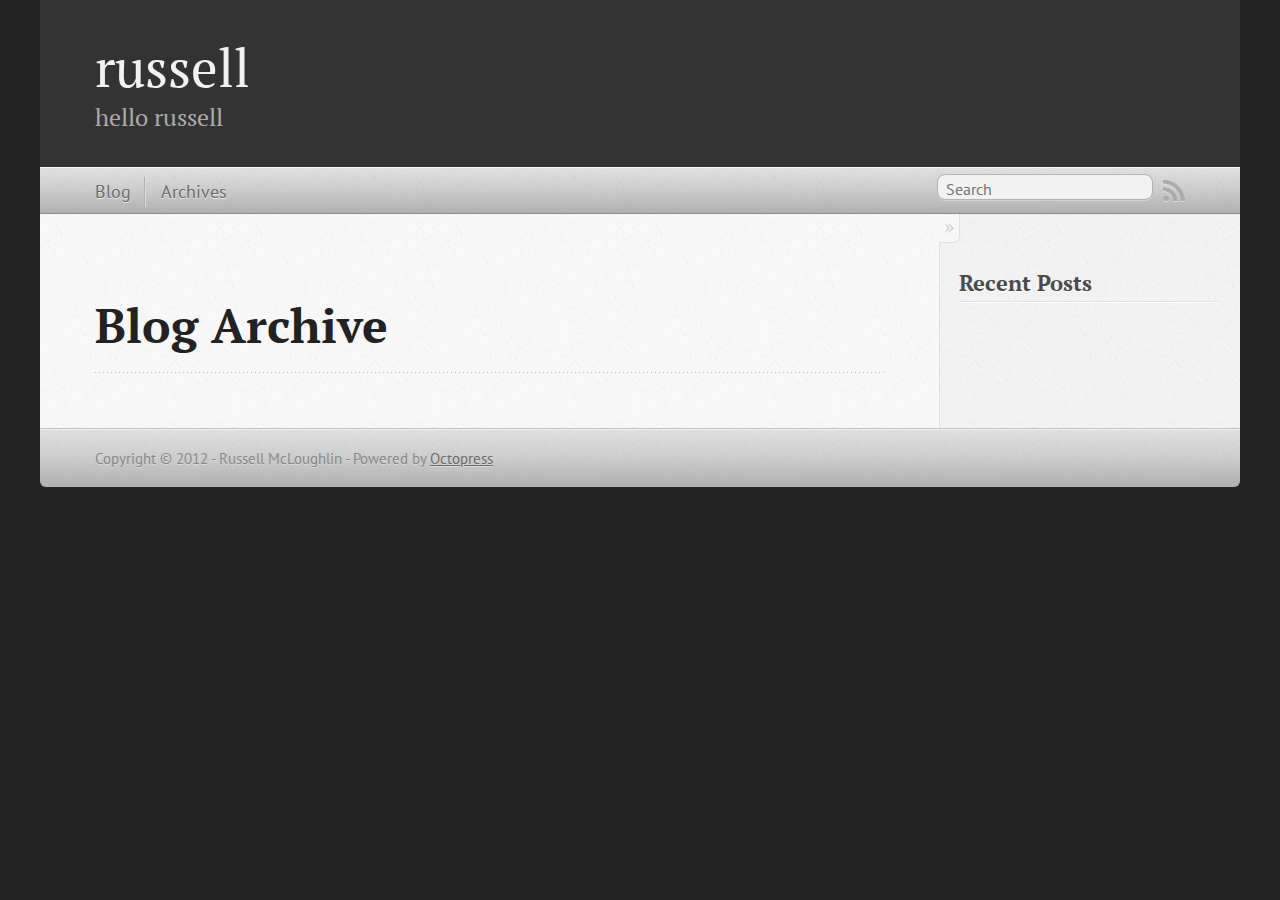
==== commit fcde20ee: "Site updated at 2013-01-01 01:11:00 UTC" ====
--- a/blog/archives/index.html
+++ b/blog/archives/index.html
@@ -5,8 +5,8 @@
 <!--[if (gt IE 8)|(gt IEMobile 7)|!(IEMobile)|!(IE)]><!--><html class="no-js" lang="en"><!--<![endif]-->
 <head>
   <meta charset="utf-8">
-  <title>Blog Archive - My Octopress Blog</title>
-  <meta name="author" content="Your Name">
+  <title>Blog Archive - russell</title>
+  <meta name="author" content="Russell McLoughlin">
 
   
   <meta name="description" content=" Blog Archive Recent Posts ">
@@ -24,7 +24,7 @@
   <script src="/javascripts/modernizr-2.0.js"></script>
   <script src="/javascripts/ender.js"></script>
   <script src="/javascripts/octopress.js" type="text/javascript"></script>
-  <link href="/atom.xml" rel="alternate" title="My Octopress Blog" type="application/atom+xml">
+  <link href="/atom.xml" rel="alternate" title="russell" type="application/atom+xml">
   <!--Fonts from Google"s Web font directory at http://google.com/webfonts -->
 <link href="http://fonts.googleapis.com/css?family=PT+Serif:regular,italic,bold,bolditalic" rel="stylesheet" type="text/css">
 <link href="http://fonts.googleapis.com/css?family=PT+Sans:regular,italic,bold,bolditalic" rel="stylesheet" type="text/css">
@@ -35,9 +35,9 @@
 
 <body   >
   <header role="banner"><hgroup>
-  <h1><a href="/">My Octopress Blog</a></h1>
+  <h1><a href="/">russell</a></h1>
   
-    <h2>A blogging framework for hackers.</h2>
+    <h2>hello russell</h2>
   
 </hgroup>
 
@@ -100,7 +100,7 @@
     </div>
   </div>
   <footer role="contentinfo"><p>
-  Copyright &copy; 2012 - Your Name -
+  Copyright &copy; 2012 - Russell McLoughlin -
   <span class="credit">Powered by <a href="http://octopress.org">Octopress</a></span>
 </p>
 
